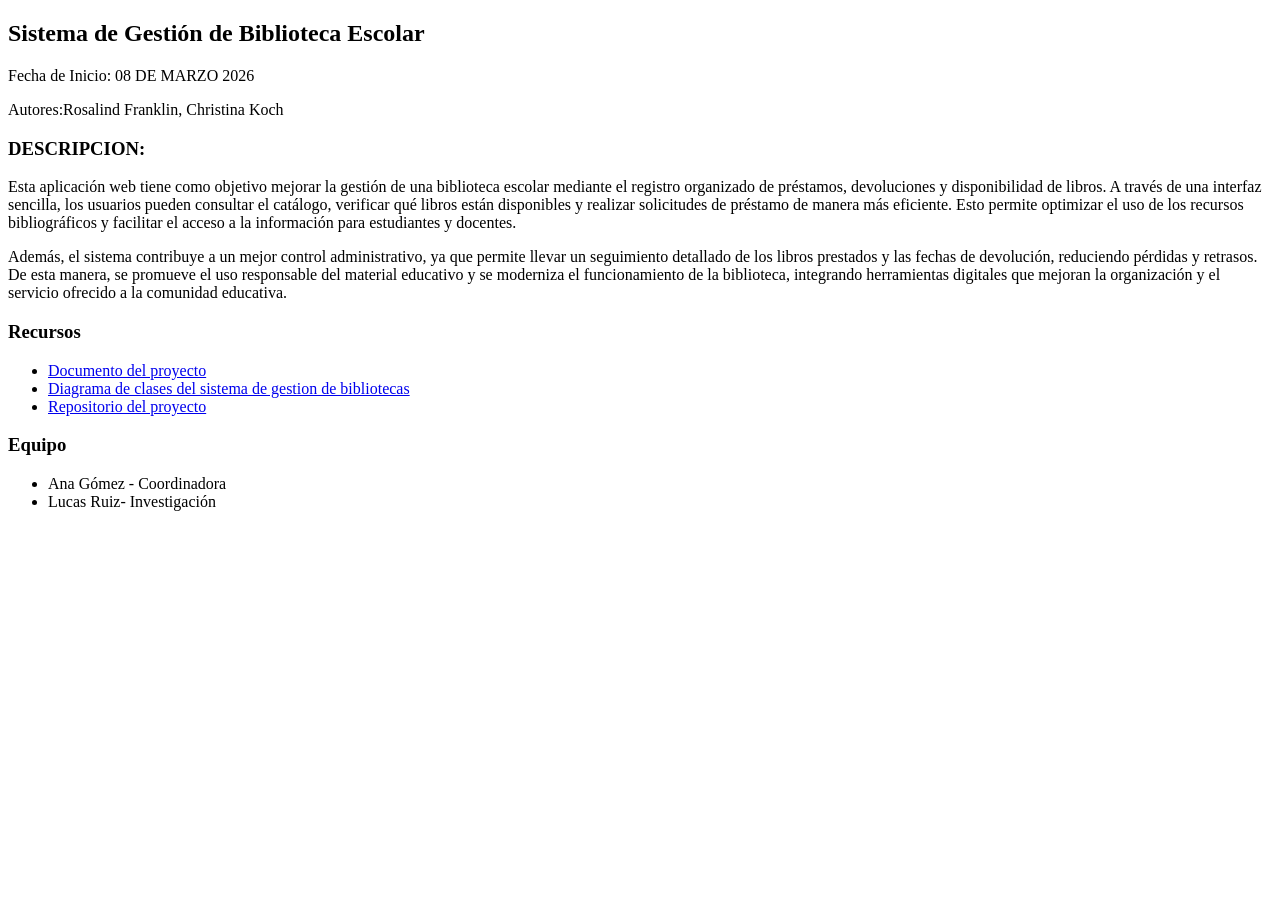
==== detalle.html @ 143ccc28 "Desarrollo completo del punto 3" ====
<!doctype html>
<html lang="en">
  <head>
    <meta charset="UTF-8" />
    <meta name="viewport" content="width=device-width, initial-scale=1.0" />
    <title>Detalle: Sistema de Gestión de Biblioteca Escolar </title>
  </head>
  <body>
    <section>
      <h1>Sistema de Gestión de Biblioteca Escolar</h1>
      <p>Fecha de Inicio: 08 DE MARZO 2026</p>
      <p>Autores:Rosalind Franklin, Christina Koch</p>
      <h3>DESCRIPCION:</h3>
      <p>Esta aplicación web tiene como objetivo mejorar la gestión de una biblioteca escolar mediante el registro organizado de préstamos, devoluciones y disponibilidad de libros. A través de una interfaz sencilla, los usuarios pueden consultar el catálogo, verificar qué libros están disponibles y realizar solicitudes de préstamo de manera más eficiente. Esto permite optimizar el uso de los recursos bibliográficos y facilitar el acceso a la información para estudiantes y docentes.</p>
      <p>Además, el sistema contribuye a un mejor control administrativo, ya que permite llevar un seguimiento detallado de los libros prestados y las fechas de devolución, reduciendo pérdidas y retrasos. De esta manera, se promueve el uso responsable del material educativo y se moderniza el funcionamiento de la biblioteca, integrando herramientas digitales que mejoran la organización y el servicio ofrecido a la comunidad educativa.</p>
    </section>
    <section> 
        <h3>Recursos</h3>
         <ul>
             <li><a href="http://www.bnm.me.gov.ar/redes_federales/bera/pais/tierra_del_fuego/proyectos/docs/2006_informe_tdf.pdf">Documento del proyecto</a></li> 
             <li><a href="https://creately.com/diagram/example/ryR8XXncebs/diagrama-de-clases-del-sistema-de-gestion-de-bibliotecas">Diagrama de clases del sistema de gestion de bibliotecas</a></li> 
             <li><a href="#">Repositorio del proyecto</a></li>
        </ul> 
    </section>
     <section> 
        <h3>Equipo</h3>
         <ul> 
            <li>Ana Gómez - Coordinadora</li> 
            <li>Lucas Ruiz- Investigación</li>
         </ul> 
        </section> 

    
  </body>
</html>
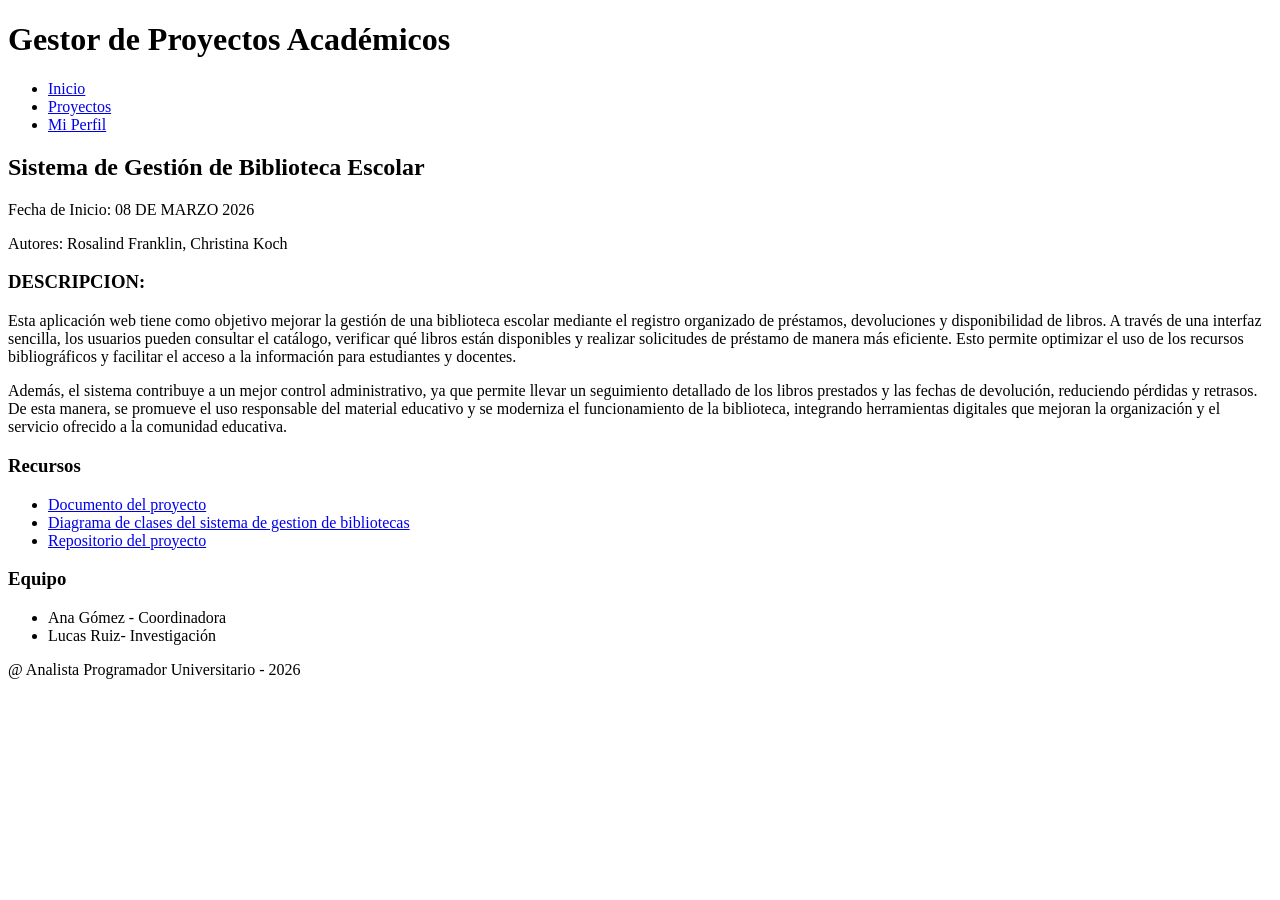
==== commit 1ef6a20b: "Sincronización de navegación y pie de página en sección detalle" ====
--- a/detalle.html
+++ b/detalle.html
@@ -6,30 +6,44 @@
     <title>Detalle: Sistema de Gestión de Biblioteca Escolar </title>
   </head>
   <body>
-    <section>
-      <h1>Sistema de Gestión de Biblioteca Escolar</h1>
-      <p>Fecha de Inicio: 08 DE MARZO 2026</p>
-      <p>Autores:Rosalind Franklin, Christina Koch</p>
-      <h3>DESCRIPCION:</h3>
-      <p>Esta aplicación web tiene como objetivo mejorar la gestión de una biblioteca escolar mediante el registro organizado de préstamos, devoluciones y disponibilidad de libros. A través de una interfaz sencilla, los usuarios pueden consultar el catálogo, verificar qué libros están disponibles y realizar solicitudes de préstamo de manera más eficiente. Esto permite optimizar el uso de los recursos bibliográficos y facilitar el acceso a la información para estudiantes y docentes.</p>
-      <p>Además, el sistema contribuye a un mejor control administrativo, ya que permite llevar un seguimiento detallado de los libros prestados y las fechas de devolución, reduciendo pérdidas y retrasos. De esta manera, se promueve el uso responsable del material educativo y se moderniza el funcionamiento de la biblioteca, integrando herramientas digitales que mejoran la organización y el servicio ofrecido a la comunidad educativa.</p>
-    </section>
-    <section> 
-        <h3>Recursos</h3>
-         <ul>
-             <li><a href="http://www.bnm.me.gov.ar/redes_federales/bera/pais/tierra_del_fuego/proyectos/docs/2006_informe_tdf.pdf">Documento del proyecto</a></li> 
-             <li><a href="https://creately.com/diagram/example/ryR8XXncebs/diagrama-de-clases-del-sistema-de-gestion-de-bibliotecas">Diagrama de clases del sistema de gestion de bibliotecas</a></li> 
-             <li><a href="#">Repositorio del proyecto</a></li>
-        </ul> 
-    </section>
-     <section> 
-        <h3>Equipo</h3>
-         <ul> 
-            <li>Ana Gómez - Coordinadora</li> 
-            <li>Lucas Ruiz- Investigación</li>
-         </ul> 
-        </section> 
-
+    <header>
+        <h1>Gestor de Proyectos Académicos</h1>
+        <nav>
+            <ul>
+                <li><a href="index.html">Inicio</a></li>
+                <li><a href="proyectos.html">Proyectos</a></li>
+                <li><a href="perfil.html">Mi Perfil</a></li>
+            </ul>
+        </nav>
+    </header>
+    <main>
+      <section>
+        <h2>Sistema de Gestión de Biblioteca Escolar</h2>
+        <p>Fecha de Inicio: 08 DE MARZO 2026</p>
+        <p>Autores: Rosalind Franklin, Christina Koch</p>
+        <h3>DESCRIPCION:</h3>
+        <p>Esta aplicación web tiene como objetivo mejorar la gestión de una biblioteca escolar mediante el registro organizado de préstamos, devoluciones y disponibilidad de libros. A través de una interfaz sencilla, los usuarios pueden consultar el catálogo, verificar qué libros están disponibles y realizar solicitudes de préstamo de manera más eficiente. Esto permite optimizar el uso de los recursos bibliográficos y facilitar el acceso a la información para estudiantes y docentes.</p>
+        <p>Además, el sistema contribuye a un mejor control administrativo, ya que permite llevar un seguimiento detallado de los libros prestados y las fechas de devolución, reduciendo pérdidas y retrasos. De esta manera, se promueve el uso responsable del material educativo y se moderniza el funcionamiento de la biblioteca, integrando herramientas digitales que mejoran la organización y el servicio ofrecido a la comunidad educativa.</p>
+      </section>
+      <section> 
+          <h3>Recursos</h3>
+          <ul>
+              <li><a href="http://www.bnm.me.gov.ar/redes_federales/bera/pais/tierra_del_fuego/proyectos/docs/2006_informe_tdf.pdf">Documento del proyecto</a></li> 
+              <li><a href="https://creately.com/diagram/example/ryR8XXncebs/diagrama-de-clases-del-sistema-de-gestion-de-bibliotecas">Diagrama de clases del sistema de gestion de bibliotecas</a></li> 
+              <li><a href="#">Repositorio del proyecto</a></li>
+          </ul> 
+      </section>
+      <section> 
+          <h3>Equipo</h3>
+          <ul> 
+              <li>Ana Gómez - Coordinadora</li> 
+              <li>Lucas Ruiz- Investigación</li>
+          </ul> 
+      </section> 
+    </main>
+  <footer>
+        <p>@ Analista Programador Universitario - 2026</p>
+  </footer>
     
   </body>
 </html>
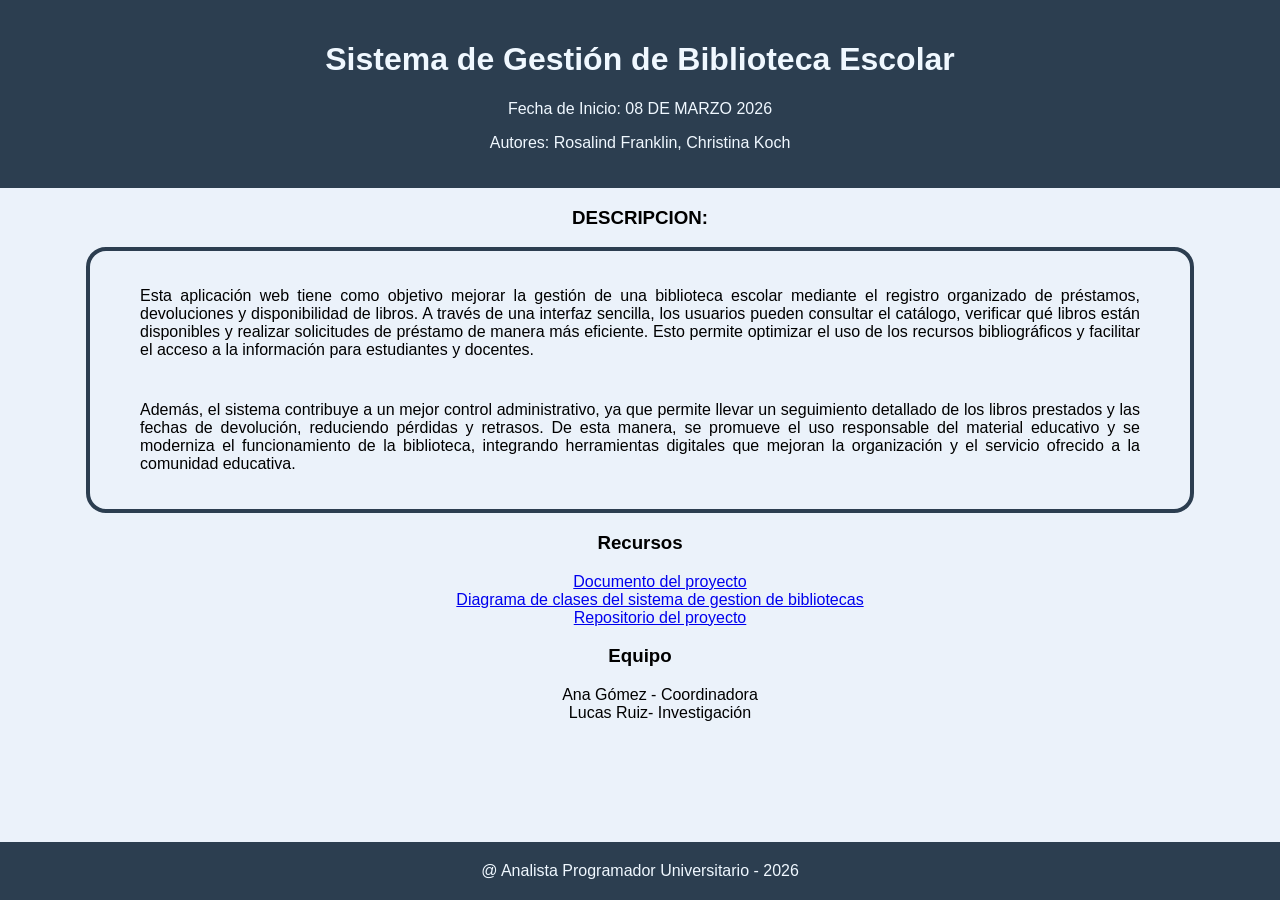
==== commit 90425cca: "Creación de estilos para Detalle.html" ====
--- a/detalle.html
+++ b/detalle.html
@@ -4,44 +4,40 @@
     <meta charset="UTF-8" />
     <meta name="viewport" content="width=device-width, initial-scale=1.0" />
     <title>Detalle: Sistema de Gestión de Biblioteca Escolar </title>
+    <link rel="stylesheet" href="css/styles.css">
   </head>
-  <body>
-    <header>
-        <h1>Gestor de Proyectos Académicos</h1>
-        <nav>
-            <ul>
-                <li><a href="index.html">Inicio</a></li>
-                <li><a href="proyectos.html">Proyectos</a></li>
-                <li><a href="perfil.html">Mi Perfil</a></li>
-            </ul>
-        </nav>
+  <body class="bodyDetalle">
+    <header class="cabecera">
+        <h1>Sistema de Gestión de Biblioteca Escolar</h1>
+        <p>Fecha de Inicio: 08 DE MARZO 2026</p>
+        <p>Autores: Rosalind Franklin, Christina Koch</p>
     </header>
     <main>
       <section>
-        <h2>Sistema de Gestión de Biblioteca Escolar</h2>
-        <p>Fecha de Inicio: 08 DE MARZO 2026</p>
-        <p>Autores: Rosalind Franklin, Christina Koch</p>
-        <h3>DESCRIPCION:</h3>
+       
+        <h3 class="titulosD">DESCRIPCION:</h3>
+        <div class="parrafosD">
         <p>Esta aplicación web tiene como objetivo mejorar la gestión de una biblioteca escolar mediante el registro organizado de préstamos, devoluciones y disponibilidad de libros. A través de una interfaz sencilla, los usuarios pueden consultar el catálogo, verificar qué libros están disponibles y realizar solicitudes de préstamo de manera más eficiente. Esto permite optimizar el uso de los recursos bibliográficos y facilitar el acceso a la información para estudiantes y docentes.</p>
         <p>Además, el sistema contribuye a un mejor control administrativo, ya que permite llevar un seguimiento detallado de los libros prestados y las fechas de devolución, reduciendo pérdidas y retrasos. De esta manera, se promueve el uso responsable del material educativo y se moderniza el funcionamiento de la biblioteca, integrando herramientas digitales que mejoran la organización y el servicio ofrecido a la comunidad educativa.</p>
-      </section>
+        </div>
+    </section>
       <section> 
-          <h3>Recursos</h3>
+          <h3 class="titulosD">Recursos</h3>
           <ul>
-              <li><a href="http://www.bnm.me.gov.ar/redes_federales/bera/pais/tierra_del_fuego/proyectos/docs/2006_informe_tdf.pdf">Documento del proyecto</a></li> 
-              <li><a href="https://creately.com/diagram/example/ryR8XXncebs/diagrama-de-clases-del-sistema-de-gestion-de-bibliotecas">Diagrama de clases del sistema de gestion de bibliotecas</a></li> 
-              <li><a href="#">Repositorio del proyecto</a></li>
+              <li  class="aD"><a href="http://www.bnm.me.gov.ar/redes_federales/bera/pais/tierra_del_fuego/proyectos/docs/2006_informe_tdf.pdf">Documento del proyecto</a></li> 
+              <li class="aD"><a href="https://creately.com/diagram/example/ryR8XXncebs/diagrama-de-clases-del-sistema-de-gestion-de-bibliotecas">Diagrama de clases del sistema de gestion de bibliotecas</a></li> 
+              <li class="aD"><a href="#">Repositorio del proyecto</a></li>
           </ul> 
       </section>
       <section> 
-          <h3>Equipo</h3>
+          <h3 class="titulosD">Equipo</h3>
           <ul> 
-              <li>Ana Gómez - Coordinadora</li> 
-              <li>Lucas Ruiz- Investigación</li>
+              <li class="bD">Ana Gómez - Coordinadora</li> 
+              <li class="bD">Lucas Ruiz- Investigación</li>
           </ul> 
       </section> 
     </main>
-  <footer>
+  <footer class="piePagina">
         <p>@ Analista Programador Universitario - 2026</p>
   </footer>
     
--- a/css/styles.css
+++ b/css/styles.css
@@ -0,0 +1,164 @@
+/*
+    En la seccion del 'head' (del HTML) deben de poner este link: 
+    <link rel="stylesheet" href="css/styles.css">
+    Eso es para que este archivo se conecte con sus archivos.
+
+
+  *****************************
+  VARIABLES GLOBALES (:root) // Es una de las consignas del practico.
+  Qué es esto:
+  Son "alias" para nuestros estilos. Si necesitamos usar el color principal, 
+  en lugar de escribir el código hexadecimal (ej: #2c3e50), usamos la variable.
+
+  Cómo la vamos a usar;
+  En cualquier parte de su CSS cuando tengan que definir algun color, fuente, espaciado,etc, escriban: var(--nombreDeLaVariable)
+  Ejemplo: background-color: var(--colorFondo);
+
+  Esto es por si decidimos cambiar el color de toda la app, solo lo editamos 
+  aquí arriba y se actualiza en todas nuestras páginas automáticamente.
+  Si necesitan cambiar de color lo pueden hacer ahí en esa seccion directamente. Asi tenemos todo los mismos estilos, no hay 
+  drama si quieren crear una nueva que ustedes crean necesario. Cualquier duda, la IA, nuestra amiga fiel jaja, o consultan al grupo.
+  A otro detalle importante, NO hagamos uso de etiquetas directamente para dar estilo, por ejemplo h1{ color: red}
+  porque al ser un solo archivo podemos cambiar todos los h1 del proyecto. Vamos a tener que crear clasess para referirnos a
+  las etiquetas, asi no pisamos el trabajo de otro compañeo.
+  
+*/
+:root {
+    --colorPrimario:#2c3e50;
+    --colorSecundario:#0755a3;
+    --colorTerciario:rgb(89, 171, 244);
+    --fuentePrincipal: 'Segoe UI', Arial, sans-serif;
+    --colorTexto: black;
+    /**/
+    --colorFondo:#ebf2fa;
+    
+    --espaciado: 20px;
+}
+
+
+
+.bodyIndex{
+    margin: 0;
+    background-color:var(--colorFondo);
+    font-family: var(--fuentePrincipal);
+
+    /*uso del grid*/
+    min-height: 100vh;
+    display: grid;
+    grid-template-rows: auto 1fr auto;
+    
+}
+.cabecera{
+    background-color: var(--colorPrimario);
+    color: aliceblue;
+    padding: var(--espaciado);
+    text-align: center;
+}
+.navLista{
+    display: flex;
+    justify-content: center;
+    list-style: none;
+    gap: 40px;
+    /*gap: var(--espaciado);*/
+    
+    
+}
+.navLista a{
+    color: aliceblue;
+    text-decoration: none;
+    /*configuracion para que los enlaces sean mas visibles y anchos*/
+    font-weight: bold;
+    font-size: 1.1rem;
+    transition: transform 0.2s ease-in-out;/*para el uso del hover y active*/
+}
+/*uso de las animaciones al pasar por un enlace*/
+.navLista a:hover {
+    color: var(--colorTerciario); /*Cambia al color que resalte*/
+    display: inline-block; /* Necesario para que el transform*/
+    transform: scale(1.1);
+    
+}
+.navLista a:active {
+    color: var(--colorSecundario); /* color al hacer click en el enlace */
+}
+.contenedorPrincipal{
+    display: flex;
+    flex-wrap: wrap;/*si las tarjetas no entras saltan a la siguiente fila*/
+    justify-content: center;
+    gap: var(--espaciado);
+    padding: var(--espaciado);
+}
+.tarjeta{
+    background-color: #ffffff;/*var(--colorSecundario);*/
+
+
+    border-radius: 8px;
+    padding: var(--espaciado);
+    
+    /* Un detalle para que se despeguen del fondo:*/ 
+    box-shadow: 0 4px 6px rgba(0,0,0,0.1);
+    border-left: 5px solid var(--colorPrimario);
+}
+.piePagina{
+    color: aliceblue;
+    background-color: var(--colorPrimario);
+    text-align: center;
+    padding: var(--espaciado);
+}
+.piePagina p {
+    margin: 0;
+}
+.bodyDetalle{
+    margin: 0;
+    background-color:var(--colorFondo);
+    font-family: var(--fuentePrincipal);
+    min-height: 100vh;
+    display: grid;
+    grid-template-rows: auto 1fr auto;
+    text-align: center;
+    
+    
+    
+}
+.parrafosD {
+    text-align: justify;
+    padding: 20px 50px;
+
+    background-color: var(--colorfondo);
+    border: 4px solid var(--colorPrimario);
+    border-radius: 20px;
+
+    display: flex;
+    flex-direction: column; /* Pone un párrafo debajo del otro */
+    gap: 10px;
+    max-width: 1000px;
+    margin: auto;      /* Centra la cajita en la pantalla */
+
+    transition: 0.6s;       /* Suaviza el cambio */
+}
+
+.parrafosD:hover {
+    background-color: var(--colorTerciario);  /* Cambia de color al pasar el mouse */
+    transition: 0.6s;       /* Suaviza el cambio */
+    transform: translateY(-5px);
+}
+
+.titulosD:hover{
+    color: var(--colorTerciario); /*Cambia al color que resalte*/
+    transform: scale(1.2);
+
+}
+
+.aD{
+    list-style: none;
+    text-decoration-line: none;
+    gap: 20px;
+}
+.aD:hover {
+    transform: scale(1.1);
+}
+.bD{
+    list-style: none;
+}
+
+
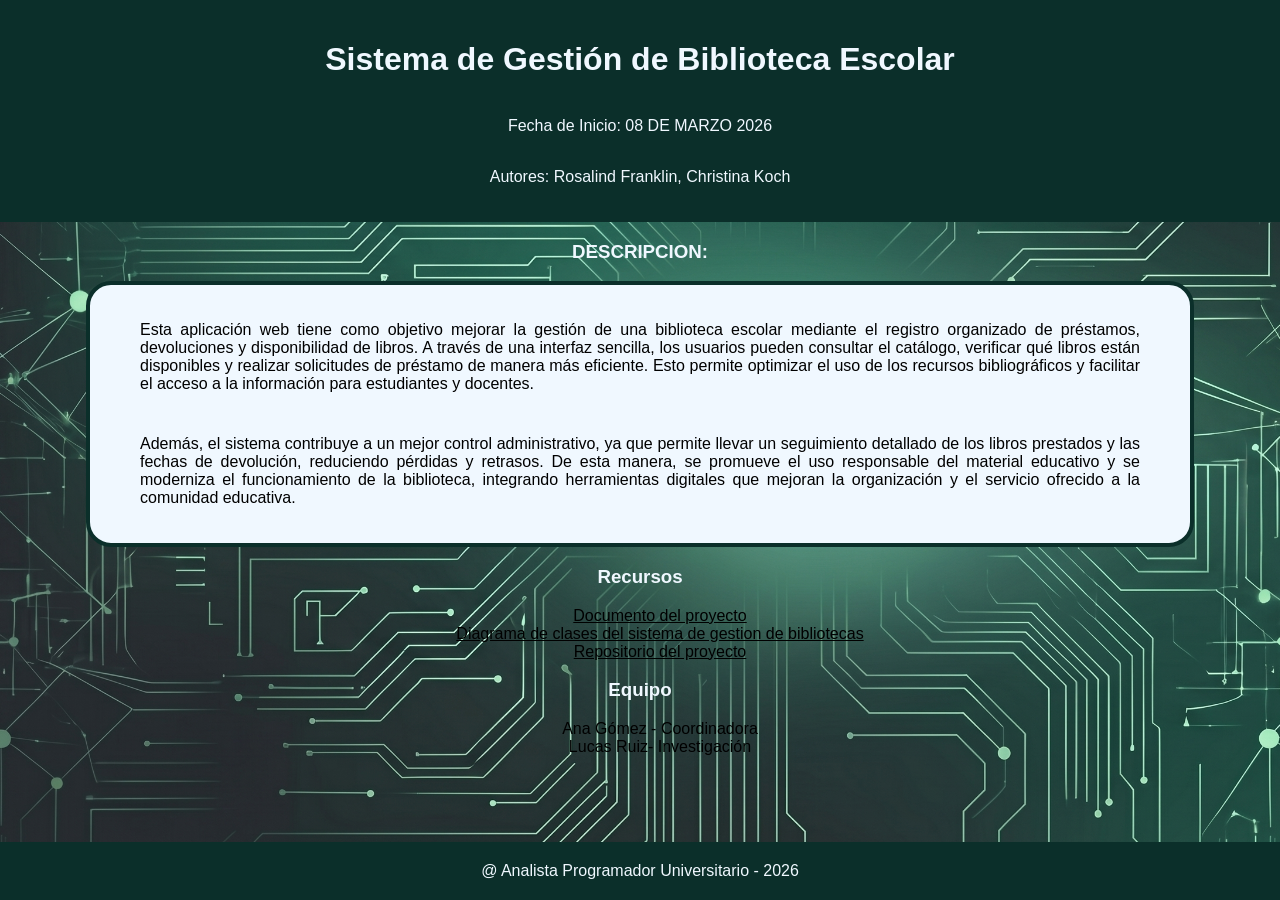
==== commit f411850b: "Modificaciones de color y estilo en Detalle" ====
--- a/detalle.html
+++ b/detalle.html
@@ -7,7 +7,7 @@
     <link rel="stylesheet" href="css/styles.css">
   </head>
   <body class="bodyDetalle">
-    <header class="cabecera">
+    <header class="cabeceraD">
         <h1>Sistema de Gestión de Biblioteca Escolar</h1>
         <p>Fecha de Inicio: 08 DE MARZO 2026</p>
         <p>Autores: Rosalind Franklin, Christina Koch</p>
@@ -23,10 +23,10 @@
     </section>
       <section> 
           <h3 class="titulosD">Recursos</h3>
-          <ul>
-              <li  class="aD"><a href="http://www.bnm.me.gov.ar/redes_federales/bera/pais/tierra_del_fuego/proyectos/docs/2006_informe_tdf.pdf">Documento del proyecto</a></li> 
-              <li class="aD"><a href="https://creately.com/diagram/example/ryR8XXncebs/diagrama-de-clases-del-sistema-de-gestion-de-bibliotecas">Diagrama de clases del sistema de gestion de bibliotecas</a></li> 
-              <li class="aD"><a href="#">Repositorio del proyecto</a></li>
+          <ul class="cD">
+              <li><a class="aD"href="http://www.bnm.me.gov.ar/redes_federales/bera/pais/tierra_del_fuego/proyectos/docs/2006_informe_tdf.pdf">Documento del proyecto</a></li> 
+              <li><a class="aD" href="//creately.com/diagram/example/ryR8XXncebs/diagrama-de-clases-del-sistema-de-gestion-de-bibliotecas">Diagrama de clases del sistema de gestion de bibliotecas</a></li> 
+              <li><a class="aD" href="#">Repositorio del proyecto</a></li>
           </ul> 
       </section>
       <section> 
--- a/css/styles.css
+++ b/css/styles.css
@@ -22,20 +22,21 @@
   porque al ser un solo archivo podemos cambiar todos los h1 del proyecto. Vamos a tener que crear clasess para referirnos a
   las etiquetas, asi no pisamos el trabajo de otro compañeo.
   
+
+  header: #0B2F2A
+  fondo: #1F3C39
+
+  color de tarjeta: background: radial-gradient(at top left, #128C7E 0%, #075E54 100%);
 */
 :root {
-    --colorPrimario:#2c3e50;
-    --colorSecundario:#0755a3;
-    --colorTerciario:rgb(89, 171, 244);
+    --colorFondo:#39635f;
+    --colorPrimario:#0B2F2A;
+    --colorSecundario:#26a195;
+    --colorTerciario:aliceblue;
     --fuentePrincipal: 'Segoe UI', Arial, sans-serif;
     --colorTexto: black;
-    /**/
-    --colorFondo:#ebf2fa;
-    
     --espaciado: 20px;
 }
-
-
 
 .bodyIndex{
     margin: 0;
@@ -46,40 +47,59 @@
     min-height: 100vh;
     display: grid;
     grid-template-rows: auto 1fr auto;
+    background-image: url('../img/fondoGeneral3.png');
+    background-size: cover;
     
 }
 .cabecera{
     background-color: var(--colorPrimario);
-    color: aliceblue;
-    padding: var(--espaciado);
-    text-align: center;
-}
+    color: var(--colorTerciario);
+   /*para alinear logo y título*/
+    display: flex;
+    align-items: center;  
+    justify-content: center; 
+    gap: var(--espaciado);  
+    flex-wrap: wrap;   
+    gap: 10px;
+}
+.cabecera h1 {
+    text-align: center;
+    margin: 0;
+     padding: 10px;
+}
+.logoPrincipal img {
+    height: 100px;
+    width: auto;/*Mantiene la proporción del tamaño del logo*/
+    object-fit: contain;
+    filter: drop-shadow(0 0 6px rgba(31, 221, 205, 0.4));
+    transition: filter 0.3s ease;/*transición para cuando pase el mouse */
+}
+.logoPrincipal:hover img {
+    filter: drop-shadow(0 0 15px rgba(31, 221, 205, 1));
+}
+
 .navLista{
     display: flex;
     justify-content: center;
     list-style: none;
     gap: 40px;
-    /*gap: var(--espaciado);*/
-    
-    
 }
 .navLista a{
-    color: aliceblue;
+    color: var(--colorTerciario);
     text-decoration: none;
     /*configuracion para que los enlaces sean mas visibles y anchos*/
     font-weight: bold;
     font-size: 1.1rem;
     transition: transform 0.2s ease-in-out;/*para el uso del hover y active*/
+    display: inline-block; /* Necesario para que el transform*/
 }
 /*uso de las animaciones al pasar por un enlace*/
 .navLista a:hover {
-    color: var(--colorTerciario); /*Cambia al color que resalte*/
-    display: inline-block; /* Necesario para que el transform*/
-    transform: scale(1.1);
-    
+    color: var(--colorSecundario); /*Cambia al color que resalte*/ 
+    transform: scale(1.1);  
 }
 .navLista a:active {
-    color: var(--colorSecundario); /* color al hacer click en el enlace */
+    color: var(--colorFondo); /* color al hacer click en el enlace */
 }
 .contenedorPrincipal{
     display: flex;
@@ -88,19 +108,104 @@
     gap: var(--espaciado);
     padding: var(--espaciado);
 }
+.bloqueEstadisticas{
+    display: flex;
+    flex-direction: column;
+    gap: var(--espaciado);
+    flex: 1;/*ocupa una parte del espacio*/
+    min-width: 300px;
+    text-align: center;
+}
 .tarjeta{
-    background-color: #ffffff;/*var(--colorSecundario);*/
-
-
     border-radius: 8px;
     padding: var(--espaciado);
-    
-    /* Un detalle para que se despeguen del fondo:*/ 
-    box-shadow: 0 4px 6px rgba(0,0,0,0.1);
+    /*Para que se despeguen del fondo:*/ 
+    box-shadow: 0 4px 15px rgba(31, 221, 205, 0.3);
     border-left: 5px solid var(--colorPrimario);
+    background-image: url('../img/imgTarjetas.png');
+    background-size: cover;
+}
+.tarjetaNovedades{
+    flex: 2;
+    min-width: 350px;
+    
+}
+.tarjetaNovedades h2{
+    padding-left: 20px;
+    color: var(--colorTerciario);
+}
+.tarjetaNovedades li{
+    color: var(--colorTerciario);
+    font-size: 1.05rem;
+    margin-bottom: 15px; /*Separación entre novedades*/
+    line-height: 1.5;/*altura entre cada linea*/
+    font-weight: 500;
+}
+.tarjetaNovedades a{
+    color: var(--colorSecundario);
+    text-decoration: none;
+    font-weight: 600;
+}
+
+.bloqueEstadisticas .tarjeta p {/*Para el número de la estadística*/
+    font-size: 2.2rem; /* */
+    font-weight: bold;
+    margin: 5px 0; /*Espacio arriba y abajo del número*/
+    color: var(--colorTerciario);
+}
+
+.bloqueEstadisticas .tarjeta small {/*Para el texto de contexto*/
+    display: block;  /* Para que ocupe su propia línea */
+    font-size: 0.9rem;
+    font-weight: 600;
+    color: var(--colorTerciario);
+}
+
+.bloqueEstadisticas .tarjeta h2 {
+    font-size: 1.1rem;
+    margin-bottom: 0;
+    color: var(--colorTerciario);
+}
+
+.barraLateral{
+    flex: 0.5;  /*espacio menor que las estadísticas*/
+    min-width: 200px;
+    padding: var(--espaciado);
+    border-radius: 8px;
+    box-shadow: 0 4px 15px rgba(31, 221, 205, 0.3);
+    text-align: center;
+    background-image: url('../img/imgTarjetas.png');
+    background-size: cover;
+    color: var(--colorTerciario);
+}
+
+.contenedorMiniCartas {
+    display: flex;
+    flex-direction: column;
+    gap: 10px;
+}
+
+.miniCarta {
+    height: 60px; 
+    border-radius: 6px;
+    display: flex;
+    align-items: center;
+    justify-content: center;
+    position: relative;
+    overflow: hidden;
+    color: var(--colorTerciario);
+    font-weight: bold;
+    box-shadow: 0 4px 15px rgba(31, 221, 205, 0.3);
+    transition: transform 0.2s;
+    background-image: url('../img/fondoGeneral1.png');
+    background-size: cover;
+}
+
+.miniCarta:hover {
+    transform: scale(1.03);
 }
 .piePagina{
-    color: aliceblue;
+    color: var(--colorTerciario);
     background-color: var(--colorPrimario);
     text-align: center;
     padding: var(--espaciado);
@@ -108,7 +213,8 @@
 .piePagina p {
     margin: 0;
 }
-.bodyDetalle{
+
+.bodyProyectos{
     margin: 0;
     background-color:var(--colorFondo);
     font-family: var(--fuentePrincipal);
@@ -120,13 +226,41 @@
     
     
 }
+/*  ---------------------DETALLE---------------------------*/
+.bodyDetalle{
+   margin: 0;
+    background-color:var(--colorFondo);
+    font-family: var(--fuentePrincipal);
+    min-height: 100vh;
+    display: grid;
+    grid-template-rows: auto 1fr auto;
+    text-align: center;
+    background-image: url('../img/fondoGeneral3.png');
+    background-size: cover;
+     
+}
+.cabeceraD {
+    background-color: var(--colorPrimario);
+    color: var(--colorTerciario);
+    
+    display: flex;
+    flex-direction: column; 
+
+    align-items: center;  
+    justify-content: center; 
+    gap: 1px; 
+    
+    padding: 20px;
+}
+
+
 .parrafosD {
     text-align: justify;
     padding: 20px 50px;
 
-    background-color: var(--colorfondo);
+    background-color: var(--colorTerciario);
     border: 4px solid var(--colorPrimario);
-    border-radius: 20px;
+    border-radius: 25px;
 
     display: flex;
     flex-direction: column; /* Pone un párrafo debajo del otro */
@@ -138,27 +272,72 @@
 }
 
 .parrafosD:hover {
-    background-color: var(--colorTerciario);  /* Cambia de color al pasar el mouse */
+    /* Cambia de color al pasar el mouse */
     transition: 0.6s;       /* Suaviza el cambio */
     transform: translateY(-5px);
-}
-
+    background-color: var(--colorTerciario);
+}
+.titulosD{
+    color: var(--colorTerciario);
+}
 .titulosD:hover{
-    color: var(--colorTerciario); /*Cambia al color que resalte*/
+    color: var(--colorPrimario); /*Cambia al color que resalte*/
     transform: scale(1.2);
 
 }
 
 .aD{
-    list-style: none;
-    text-decoration-line: none;
+    text-decoration-line: blink,underline;
     gap: 20px;
+    color: var(--colorTexto);
 }
 .aD:hover {
     transform: scale(1.1);
+    color:var(--colorPrimario);
+
+}
+.cD{
+    list-style: none;
 }
 .bD{
     list-style: none;
 }
 
 
+}
+.cabecerapr{
+    background-color: var(--colorPrimario);
+    margin: 20px;
+    padding: 30px;
+    border-radius: 15px;
+    border: 1px solid rgba(255,255,255,0.1);
+    text-align: center;
+}
+.cabecerapr h1{
+    text-align: center;
+    color: var(--colorTerciario);
+    font-family: var(--fuentePrincipal);
+    padding: var(--espaciado);
+    font-size: 2.2rem;
+}
+.navListPr{
+    display: flex;
+    justify-content: center;
+    list-style: none;
+    gap: 40px;
+}
+.navListPr a{
+    color: var(--colorTerciario);
+    text-decoration: none;
+    font-weight: bold;
+    font-size: 1.1rem;
+    transition: transform 0.2s ease-in-out;/*para el uso del hover y active*/
+    display: inline-block; /* Necesario para que el transform*/
+}
+.navListPr a:hover {
+    color: var(--colorSecundario); /*Cambia al color que resalte*/ 
+    transform: scale(1.1);  
+}
+.navListPr a:active {
+    color: var(--colorFondo); /* color al hacer click en el enlace */
+}
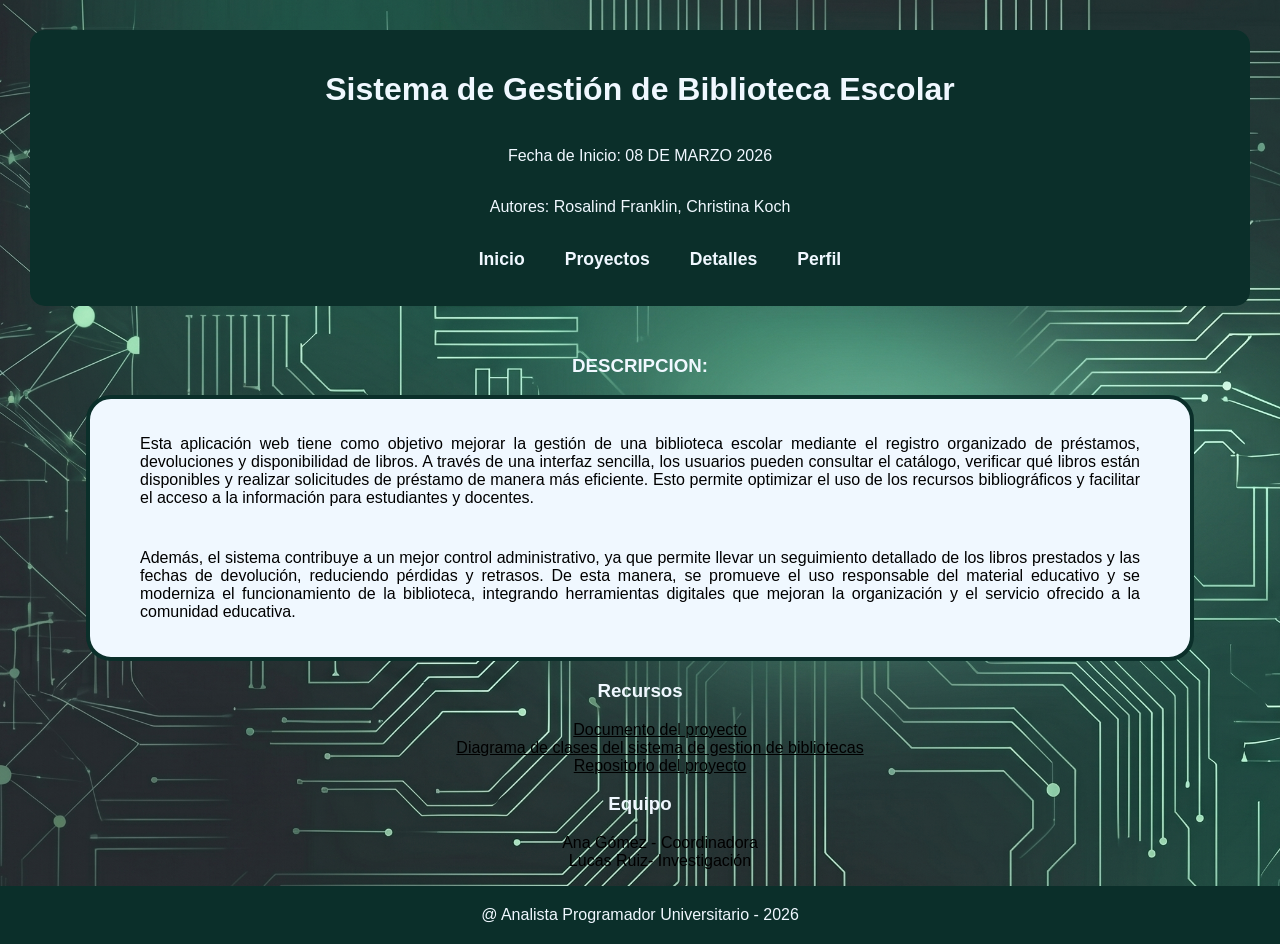
==== commit c53b2d2c: "Correccion de tipeo y y agregacion de enlaces a los menus" ====
--- a/detalle.html
+++ b/detalle.html
@@ -11,6 +11,14 @@
         <h1>Sistema de Gestión de Biblioteca Escolar</h1>
         <p>Fecha de Inicio: 08 DE MARZO 2026</p>
         <p>Autores: Rosalind Franklin, Christina Koch</p>
+        <nav>
+       <ul class="navListPr">
+        <li><a href="index.html">Inicio</a></li>
+        <li><a href="proyectos.html">Proyectos</a></li>
+        <li><a href="detalle.html">Detalles</a></li>
+        <li><a href="perfil.html">Perfil</a></li>
+       </ul>
+    </nav>
     </header>
     <main>
       <section>
--- a/css/styles.css
+++ b/css/styles.css
@@ -1,33 +1,3 @@
-/*
-    En la seccion del 'head' (del HTML) deben de poner este link: 
-    <link rel="stylesheet" href="css/styles.css">
-    Eso es para que este archivo se conecte con sus archivos.
-
-
-  *****************************
-  VARIABLES GLOBALES (:root) // Es una de las consignas del practico.
-  Qué es esto:
-  Son "alias" para nuestros estilos. Si necesitamos usar el color principal, 
-  en lugar de escribir el código hexadecimal (ej: #2c3e50), usamos la variable.
-
-  Cómo la vamos a usar;
-  En cualquier parte de su CSS cuando tengan que definir algun color, fuente, espaciado,etc, escriban: var(--nombreDeLaVariable)
-  Ejemplo: background-color: var(--colorFondo);
-
-  Esto es por si decidimos cambiar el color de toda la app, solo lo editamos 
-  aquí arriba y se actualiza en todas nuestras páginas automáticamente.
-  Si necesitan cambiar de color lo pueden hacer ahí en esa seccion directamente. Asi tenemos todo los mismos estilos, no hay 
-  drama si quieren crear una nueva que ustedes crean necesario. Cualquier duda, la IA, nuestra amiga fiel jaja, o consultan al grupo.
-  A otro detalle importante, NO hagamos uso de etiquetas directamente para dar estilo, por ejemplo h1{ color: red}
-  porque al ser un solo archivo podemos cambiar todos los h1 del proyecto. Vamos a tener que crear clasess para referirnos a
-  las etiquetas, asi no pisamos el trabajo de otro compañeo.
-  
-
-  header: #0B2F2A
-  fondo: #1F3C39
-
-  color de tarjeta: background: radial-gradient(at top left, #128C7E 0%, #075E54 100%);
-*/
 :root {
     --colorFondo:#39635f;
     --colorPrimario:#0B2F2A;
@@ -36,6 +6,12 @@
     --fuentePrincipal: 'Segoe UI', Arial, sans-serif;
     --colorTexto: black;
     --espaciado: 20px;
+
+    /**variables para los colores de las tarjetas en Mi Perfil**/
+    --colorBlanco:#ffffff;
+    --colorTarjeta:#f8fafc;
+    --colorBorde:#d6e4e3;
+    --sombra:0 4px 12px rgba(0,0,0,0.12);
 }
 
 .bodyIndex{
@@ -174,9 +150,10 @@
     border-radius: 8px;
     box-shadow: 0 4px 15px rgba(31, 221, 205, 0.3);
     text-align: center;
-    background-image: url('../img/imgTarjetas.png');
+    color: var(--colorTerciario);
+    background-image: linear-gradient(rgba(0, 0, 0, 0.7), rgba(0, 0, 0, 0.7)), 
+    url('../img/fondoGeneral2.png');
     background-size: cover;
-    color: var(--colorTerciario);
 }
 
 .contenedorMiniCartas {
@@ -204,6 +181,41 @@
 .miniCarta:hover {
     transform: scale(1.03);
 }
+
+.seccionSomos {
+    width: 100%;
+    padding: 80px 0;
+    border-top: 3px solid var(--colorSecundario); /*Línea divisoria*/
+    display: flex;
+    justify-content: center;
+    background-image: linear-gradient(rgba(0, 0, 0, 0.7), rgba(0, 0, 0, 0.7)), 
+    url('../img/fondoGeneral2.png');
+    background-size: cover;
+    background-position: center;
+}
+
+.cuadroInformativo {
+    width: 85%;
+    max-width: 1000px;
+    color: var(--colorTerciario);
+    text-align: center;
+}
+
+.cuadroInformativo h2 {
+    color: var(--colorTerciario);
+    margin-bottom: 25px;
+    font-size: 2.5rem;
+    font-weight: 800;
+}
+
+.cuadroInformativo p {
+    line-height: 1.8;
+    font-size: 1.4rem;
+    font-weight: 500;
+    margin-bottom: 15px;
+}
+
+
 .piePagina{
     color: var(--colorTerciario);
     background-color: var(--colorPrimario);
@@ -213,6 +225,9 @@
 .piePagina p {
     margin: 0;
 }
+
+
+
 
 .bodyProyectos{
     margin: 0;
@@ -221,11 +236,14 @@
     min-height: 100vh;
     display: grid;
     grid-template-rows: auto 1fr auto;
-    text-align: center;
-    
-    
-    
-}
+    text-align: center; 
+   background-image: linear-gradient(rgba(0, 0, 0, 0.6), rgba(0, 0, 0, 0.6)), url(../img/Sin\ título.png);
+background-attachment: fixed;
+background-size: cover;
+
+}
+
+
 /*  ---------------------DETALLE---------------------------*/
 .bodyDetalle{
    margin: 0;
@@ -251,6 +269,8 @@
     gap: 1px; 
     
     padding: 20px;
+    border-radius: 15px;
+    margin: 30px;
 }
 
 
@@ -268,7 +288,7 @@
     max-width: 1000px;
     margin: auto;      /* Centra la cajita en la pantalla */
 
-    transition: 0.6s;       /* Suaviza el cambio */
+    transition: 0.6s;       
 }
 
 .parrafosD:hover {
@@ -302,8 +322,18 @@
 .bD{
     list-style: none;
 }
-
-
+/*---------------Proyectos---------------*/
+.bodyProyectos{
+    margin: 0;
+    background-color:var(--colorFondo);
+    font-family: var(--fuentePrincipal);
+    min-height: 100vh;
+    display: grid;
+    grid-template-rows: auto 1fr auto;
+    text-align: center; 
+    background-image: linear-gradient(rgba(0, 0, 0, 0.6), rgba(0, 0, 0, 0.6)), url(../img/Sin\ título.png);
+    background-attachment: fixed;
+    background-size: cover;
 }
 .cabecerapr{
     background-color: var(--colorPrimario);
@@ -331,13 +361,268 @@
     text-decoration: none;
     font-weight: bold;
     font-size: 1.1rem;
-    transition: transform 0.2s ease-in-out;/*para el uso del hover y active*/
-    display: inline-block; /* Necesario para que el transform*/
+    transition: transform 0.2s ease-in-out;
+    display: inline-block;
 }
 .navListPr a:hover {
-    color: var(--colorSecundario); /*Cambia al color que resalte*/ 
+    color: var(--colorSecundario); 
     transform: scale(1.1);  
 }
 .navListPr a:active {
-    color: var(--colorFondo); /* color al hacer click en el enlace */
-}
+    color: var(--colorFondo);
+}
+.contenedorProyectos {
+    display: grid;
+    grid-template-columns: 260px 1fr;
+    gap: 30px;
+    padding: 20px;
+    align-items: flex-start;
+}
+.seccionFiltros {
+    background-color: #1a2a2a;
+    padding: 25px;
+    border-radius: 15px;
+    color: white;
+    box-shadow: 0 4px 10px rgba(0,0,0,0.3);
+}
+
+.seccionFiltros h2 {
+    font-size: 1.4rem;
+    color: #20c997;
+    margin-bottom: 20px;
+    border-bottom: 1px solid #333;
+    padding-bottom: 10px;
+}
+
+.controlFiltro {
+    margin-bottom: 20px;
+    display: flex;
+    flex-direction: column;
+}
+
+.controlFiltro label {
+    margin-bottom: 8px;
+    font-size: 0.9rem;
+    font-weight: bold;
+}
+
+.controlFiltro select {
+    padding: 8px;
+    border-radius: 5px;
+    border: none;
+    background-color: #2d3e3e;
+    color: white;
+    cursor: pointer;
+}
+.galeriaProyectos {
+    display: grid;
+    
+    grid-template-columns: repeat(auto-fill, minmax(300px, 1fr));
+    justify-content: center;
+    justify-items: center;
+}
+.galeriaProyectos h2 {
+    text-align: center;
+    grid-column: 1 / -1; 
+    width: 100%;
+    box-sizing: border-box;
+    background-color: var(--colorPrimario); 
+    color: var(--colorTerciario);
+    padding: 20px;
+    border-radius: 15px; 
+    margin-top: 0; 
+    margin-bottom: 20px;
+    box-shadow: 0 4px 10px rgba(0, 0, 0, 0.3);
+    font-size: 1.8rem;
+    font-weight: bold;
+}
+.galeriaProyectos {
+    display: grid;
+    grid-template-columns: repeat(auto-fill, minmax(300px, 1fr));
+    gap: 20px;
+}
+
+.tarjetaProyectos {
+    background-color: #1a2a2a;
+    border-radius: 20px;
+    padding: 20px;
+    text-align: center;
+    transition: transform 0.3s ease; 
+    color: var(--colorTerciario);
+}
+
+.tarjetaProyectos:hover {
+    transform: translateY(-5px);
+}
+
+.tarjetaProyectos h3 {
+    color: #20c997;
+    margin-bottom: 15px;
+}
+
+.tarjetaProyectos img {
+    width: 100%;
+    height: 180px;
+    object-fit: cover; 
+    border-radius: 12px;
+    margin-bottom: 15px;
+}
+
+.tarjetaProyectos p {
+    font-size: 0.9rem;
+    line-height: 1.5;
+    margin-bottom: 15px;
+    text-align: justify
+}
+
+.botonaccion {
+    display: inline-block;
+    padding: 10px 20px;
+    background-color: #20c997;
+    color: #1a2a2a;
+    text-decoration: none;
+    border-radius: 8px;
+    font-weight: bold;
+    transition: 0.3s;
+}
+.piepaginaPr {
+    margin: 0;
+    color: var(--colorTerciario);
+    background-color: var(--colorPrimario);
+    text-align: center;
+    height: 45px;
+    padding: var(--espaciado);
+    border-radius: 15px;
+} 
+/***************** Estilos para el archivo Mi Perfil ***************/
+.bodyMiPerfil{
+    margin:0;
+    min-height: 100vh;
+    font-family:var(--fuentePrincipal);
+    background-color:var(--colorFondo);
+    background-image:url('../img/fondoGeneral3.png');
+    background-size:cover;
+
+    min-height:100vh;
+    display:grid;
+    grid-template-rows:auto 1fr auto;
+}
+.cabeceraMiPerfil{
+    background-color: var(--colorPrimario);
+    color: var(--colorTerciario);  
+    justify-content: center; 
+    gap: var(--espaciado);  
+    flex-wrap: wrap;   
+    gap: 10px;
+    display:flex;
+    flex-direction:column;
+    align-items:center;
+}
+.contenedorPrincipalMiPerfil{
+    width:90%;
+    max-width:1200px;
+
+    margin:30px auto;
+
+    display:grid;
+    grid-template-columns:2fr 1fr;
+    gap:var(--espaciado);
+}
+
+.tarjetas{
+    background-color:var(--colorBlanco);
+    border-radius:15px;
+    padding:25px;
+    box-shadow:var(--sombra);
+}
+
+.tarjetas h3,
+.tarjetas h4{
+    color:var(--colorPrimario);
+    margin-bottom:20px;
+}
+
+.Perfiles{
+    display:grid;
+    grid-template-columns:repeat(auto-fit,minmax(180px,1fr));
+    gap:20px;
+}
+
+.tarjetaPerfilExistente{
+    background-color:var(--colorTarjeta);
+    border:1px solid var(--colorBorde);
+    border-radius:12px;
+
+    padding:18px;
+    text-align:center;
+
+    transition:0.3s;
+}
+
+.tarjetaPerfilExistente:hover{
+    transform:translateY(-5px);
+    box-shadow:var(--sombra);
+}
+
+.tarjetaPerfilExistente img{
+    width:90px;
+    height:90px;
+    object-fit:cover;
+    border-radius:50%;
+    margin-bottom:12px;
+}
+
+.tarjetaPerfilExistente h4{
+    margin-bottom:8px;
+    color:var(--colorPrimario);
+}
+
+.tarjetaPerfilExistente p{
+    color:#555;
+    font-weight:bold;
+}
+
+.formularioPerfilNuevo{
+    display:flex;
+    flex-direction:column;
+    gap:15px;
+}
+
+.formularioPerfilNuevo label{
+    font-weight:bold;
+    color:var(--colorPrimario);
+}
+
+.formularioPerfilNuevo input,
+.formularioPerfilNuevo select{
+    padding:12px;
+    border:1px solid #cccccc;
+    border-radius:8px;
+    font-size:1rem;
+    font-family:var(--fuentePrincipal);
+}
+
+
+.formularioPerfilNuevo input:focus,
+.formularioPerfilNuevo select:focus{
+    outline:none;
+    border-color:var(--colorSecundario);
+}
+
+
+.formularioPerfilNuevo input[type="submit"]{
+    background-color:var(--colorSecundario);
+    color:white;
+    border:none;
+    cursor:pointer;
+    font-weight:bold;
+    transition:0.3s;
+}
+
+.formularioPerfilNuevo input[type="submit"]:hover{
+    background-color:var(--colorPrimario);
+}
+
+.formularioPerfilNuevo input[type="submit"]:active{
+    transform:scale(0.97);
+}
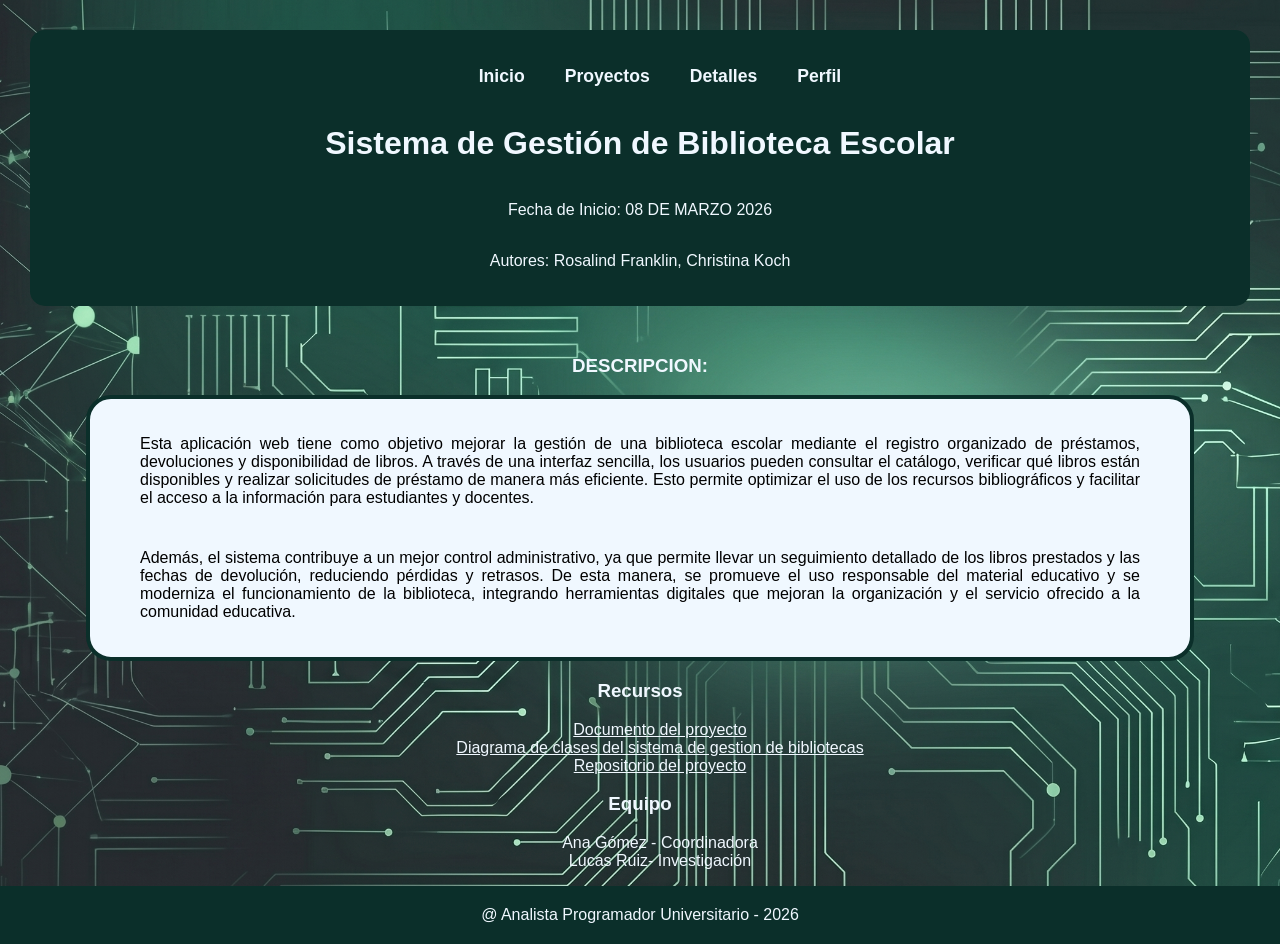
==== commit b3a6089d: "Cambio de ubicación de enlaces para mejor distribución" ====
--- a/detalle.html
+++ b/detalle.html
@@ -8,10 +8,7 @@
   </head>
   <body class="bodyDetalle">
     <header class="cabeceraD">
-        <h1>Sistema de Gestión de Biblioteca Escolar</h1>
-        <p>Fecha de Inicio: 08 DE MARZO 2026</p>
-        <p>Autores: Rosalind Franklin, Christina Koch</p>
-        <nav>
+         <nav>
        <ul class="navListPr">
         <li><a href="index.html">Inicio</a></li>
         <li><a href="proyectos.html">Proyectos</a></li>
@@ -19,6 +16,11 @@
         <li><a href="perfil.html">Perfil</a></li>
        </ul>
     </nav>
+
+        <h1>Sistema de Gestión de Biblioteca Escolar</h1>
+        <p>Fecha de Inicio: 08 DE MARZO 2026</p>
+        <p>Autores: Rosalind Franklin, Christina Koch</p>
+       
     </header>
     <main>
       <section>
--- a/css/styles.css
+++ b/css/styles.css
@@ -309,7 +309,7 @@
 .aD{
     text-decoration-line: blink,underline;
     gap: 20px;
-    color: var(--colorTexto);
+    color: var(--colorTerciario);
 }
 .aD:hover {
     transform: scale(1.1);
@@ -321,6 +321,7 @@
 }
 .bD{
     list-style: none;
+    color: var(--colorTerciario);
 }
 /*---------------Proyectos---------------*/
 .bodyProyectos{
